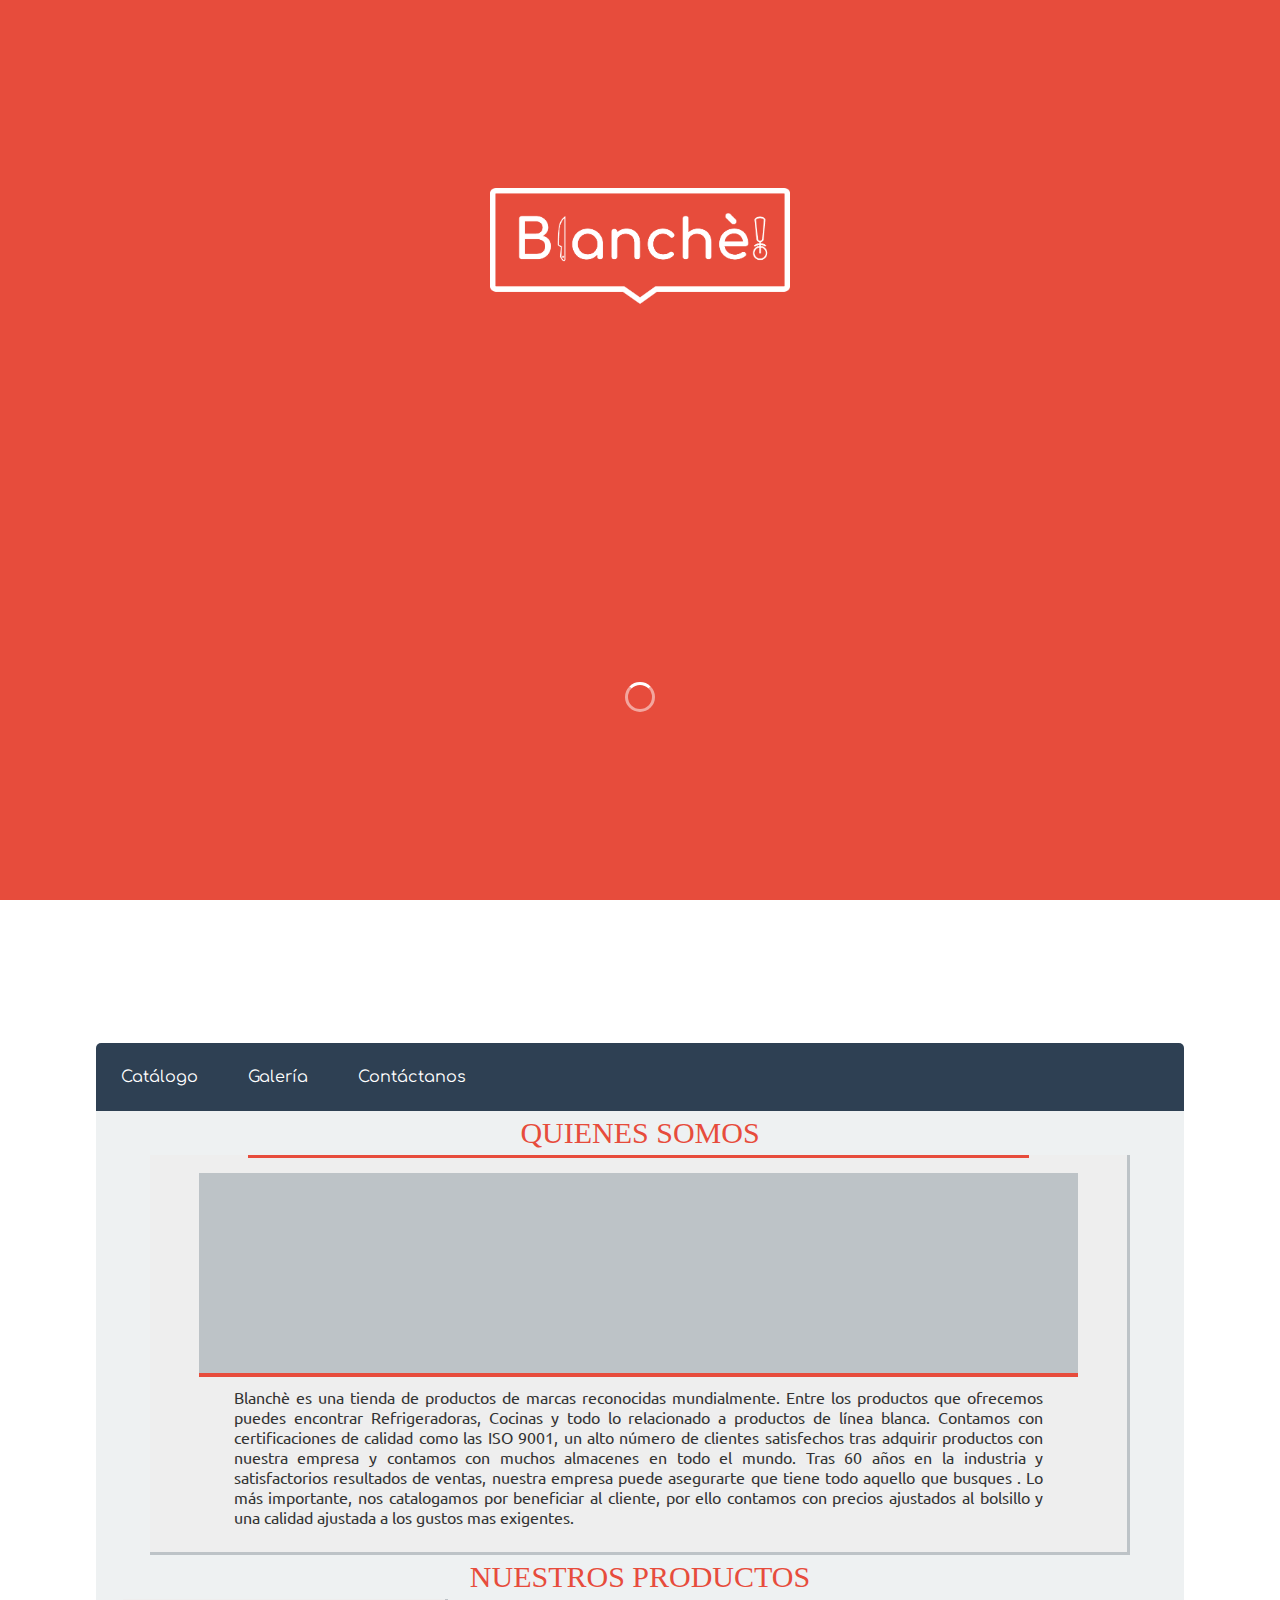
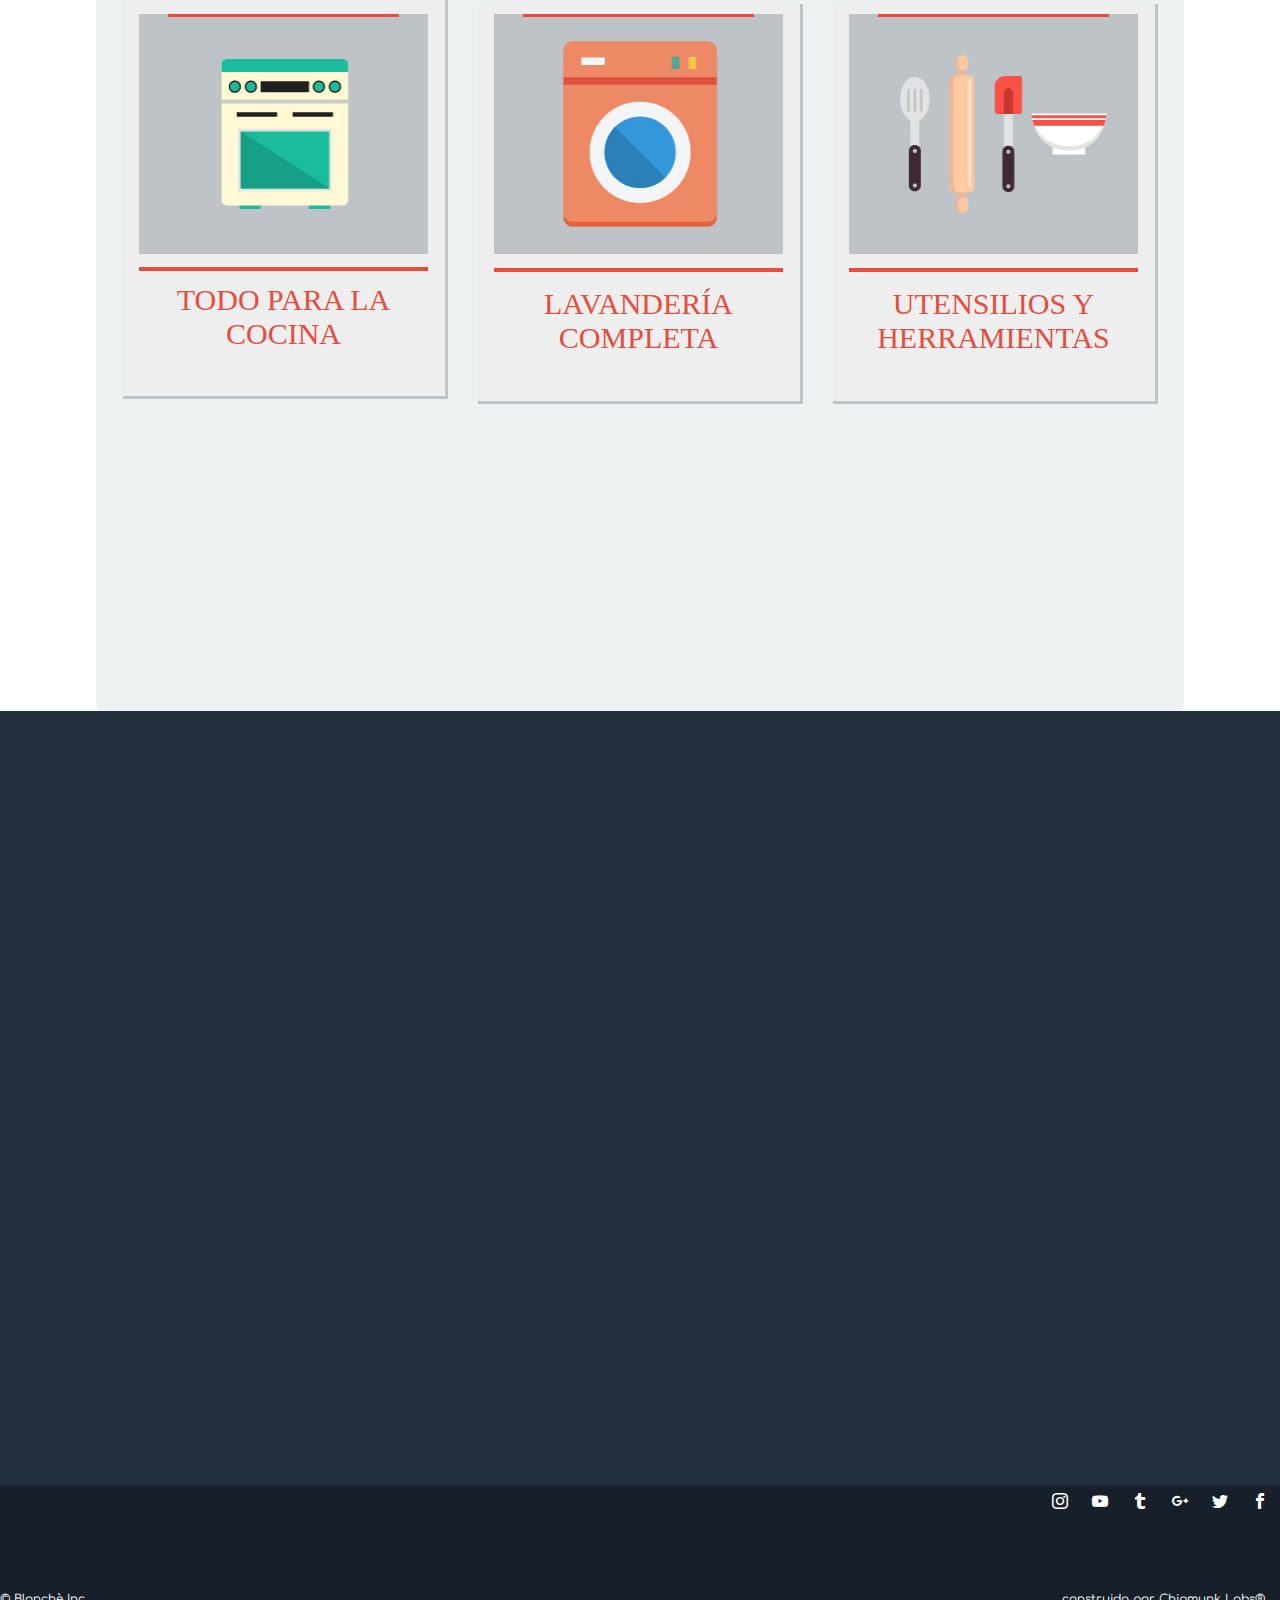
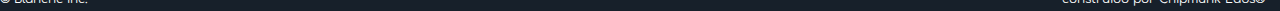
==== index.html @ 7ea41ff7 "Initial commit" ====
<!DOCTYPE html>
<html lang="es">

<head>
    <meta charset="UTF-8">
    <title>Blanchè!</title>
    <link rel="stylesheet" href="css/index.css">
    <link rel="stylesheet" href="css/icons.css">
    <link rel="shortcut icon" type="image/x-icon" href="img/favicon.ico">
    <script src="https://ajax.googleapis.com/ajax/libs/jquery/2.1.3/jquery.min.js"></script>
    <script src="js/fondo.js"></script>
    <script src="js/altura.js"></script>
    <script src="js/animacion.js"></script>
    <script src="js/height.js"></script>

</head>

<body>
    <div class="superior">
        <img id="i" src="img/logo.png" width="300px">
        <div id="m" class="cargando">

        </div>
    </div>
    <div class="social">
        <ul>
            <li>
                <a href="http://www.facebook.com/" class="icon-facebook"></a>
            </li>
            <li>
                <a href="http://www.twitter.com/" class="icon-twitter"></a>
            </li>
            <li>
                <a href="http://www.plus.google.com/?hl=es" class="icon-google-plus"></a>
            </li>
            <li>
                <a href="http://www.tumblr.com/" class="icon-tumblr"></a>
            </li>
            <li>
                <a href="http://www.youtube.com/" class="icon-youtube"></a>
            </li>
            <li>
                <a href="http://www.instagram.com/" class="icon-instagram"></a>
            </li>
        </ul>
    </div>
    <div class="banner">
        <div class="barra">
            <div class="logo">
                <a href="#">
                    <img id="l" src="img/logo.png" width="225px">
                </a>
            </div>
            <div class="s menu">
                <nav class="int">
                    <ul>
                        <li><a href="#">Catálogo</a>
                            <ul>
                                <li><a href="#">lavanderia</a></li>
                                <li><a href="#">cocina</a></li>
                                <li><a href="#">accesorios</a></li>
                            </ul>
                        </li>
                        <li><a href="#">Galería</a>
                            <ul>
                                <li><a href="html/glav.html">lavanderia</a></li>
                                <li><a href="html/gcoc.html">cocina</a></li>
                            </ul>
                        </li>
                        <li><a href="#">Contáctanos</a>
                            <ul>
                                <li><a href="#">visítanos</a></li>
                                <li><a href="#">escríbenos</a></li>
                            </ul>
                        </li>

                    </ul>
                </nav>
            </div>
        </div>
        <div class="contenido">
            <center>
                <p class="us">QUIENES SOMOS</p>
            </center>
            <div class="grid">
                <div class="cuadrote">
                   <hr class="a">
                    <div class="cuadron"></div>
                    
                    <div class="linea"></div>
                    <div class="textoA">
                        <p>Blanchè es una tienda de productos de marcas reconocidas mundialmente. Entre los productos que ofrecemos puedes encontrar Refrigeradoras, Cocinas y todo lo relacionado a productos de línea blanca. Contamos con certificaciones de calidad como las ISO 9001, un alto número de clientes satisfechos tras adquirir productos con nuestra empresa y contamos con muchos almacenes en todo el mundo.
                        Tras 60 años en la industria y satisfactorios resultados de ventas, nuestra empresa puede asegurarte que tiene todo aquello que busques . Lo más importante, nos catalogamos por beneficiar al cliente, por ello contamos con precios ajustados al bolsillo y una calidad ajustada a los gustos mas exigentes.</p>
                    </div>
                </div>
                <center>
                    <p class="us">NUESTROS PRODUCTOS</p>
                </center>

                <div class="fila1">

                    <div class="a11">
                        <div class="cuadro1">
                            <hr class="a">
                        </div>
                        <div class="linea"></div>
                        <div class="texto1">
                            <p>TODO PARA LA <br> COCINA</p>
                        </div>
                    </div>
                    <div class="a12">

                        <div class="cuadro2">
                            <hr class="a">
                        </div>
                        <div class="linea"></div>
                        <div class="texto2">
                            <p>LAVANDERÍA <br> COMPLETA</p>
                        </div>
                    </div>
                    <div class="a13">

                        <div class="cuadro3">
                            <hr class="a">
                        </div>
                        <div class="linea"></div>
                        <div class="texto3">
                            <p>UTENSILIOS Y <br>HERRAMIENTAS</p>
                        </div>
                    </div>
                </div>
                <div class="fila2">
                    <div class="a21">

                    </div>
                    <div class="a22">

                    </div>
                    <div class="a23">

                    </div>
                </div>
                <div class="fila3">
                    <div class="a31">

                    </div>
                    <div class="a32">

                    </div>
                    <div class="a33">

                    </div>
                </div>


            </div>
        </div>
        <div class="bottom">

            <div class="footer">
                <div class="copy">
                    <p>&copy; Blanchè Inc.</p>
                </div>
                <div class="chip">
                    <p>construido por Chipmunk Labs&reg;</p>
                </div>
                <div class="social1">
                    <ul>
                        <li>
                            <a href="http://www.facebook.com/" class="icon-facebook1"></a>
                        </li>
                        <li>
                            <a href="http://www.twitter.com/" class="icon-twitter1"></a>
                        </li>
                        <li>
                            <a href="http://www.plus.google.com/?hl=es" class="icon-google-plus1"></a>
                        </li>
                        <li>
                            <a href="http://www.tumblr.com/" class="icon-tumblr1"></a>
                        </li>
                        <li>
                            <a href="http://www.youtube.com/" class="icon-youtube1"></a>
                        </li>
                        <li>
                            <a href="http://www.instagram.com/" class="icon-instagram1"></a>
                        </li>
                    </ul>
                </div>
            </div>
        </div>
    </div>


</body>

</html>
---- css/index.css ----
@import url('https://www.fontify.me/wf/298dca9e97fcbad4a59e01d94e1859fb');
@import url('https://fonts.googleapis.com/css?family=Comfortaa');
@import url('https://fonts.googleapis.com/css?family=Poppins');
@import url('https://fonts.googleapis.com/css?family=Ubuntu');

l {
    font-family: 'Comfortaa', cursive;
    font-family: font90699;
    font-family: 'Poppins', sans-serif;
    font-family: 'Ubuntu', sans-serif;
 
}

* {
    margin: 0;
    padding: 0;
    -webkit-box-sizing: border-box;
    -moz-box-sizing: border-box;
    box-sizing: border-box;
    -webkit-font-smoothing: antialiased;
    letter-spacing: 0px;
}

@keyframes girar {
    0% {
        transform: rotate(0deg);
    }
    100% {
        transform: rotate(360deg);
    }
}

div.superior {
    background: rgba(231, 76, 60, 1.0);
    z-index: 1000;
    width: 100%;
    display: inline-grid;
    justify-content: space-around;
    align-items: center;
    -webkit-transition: all 0.3s ease-in-out;
    -o-transition: all 0.3s ease-in-out;
    transition: all 0.3s ease-in-out;
}

div.social {
    top: 0;
}

div.social ul {
    list-style: none;
}

div.social ul li a {
    text-decoration: none;
    color: #fff;
    display: inline-block;
    float: right;
}

.icon-facebook {
    padding: 7px 12px;
    -webkit-transition: all 0.2s ease-in-out;
    -o-transition: all 0.2s ease-in-out;
    transition: all 0.2s ease-in-out;
}

.icon-facebook:hover {
    padding: 15px 12px;
    background-color: rgba(59, 89, 152, 1);
    -webkit-transition: all 0.2s ease-in-out;
    -o-transition: all 0.2s ease-in-out;
    transition: all 0.2s ease-in-out;
}

.icon-twitter {
    padding: 7px 12px;
    -webkit-transition: all 0.2s ease-in-out;
    -o-transition: all 0.2s ease-in-out;
    transition: all 0.2s ease-in-out;
}

.icon-twitter:hover {
    padding: 15px 12px;
    background-color: rgba(0, 172, 237, 1);
    -webkit-transition: all 0.2s ease-in-out;
    -o-transition: all 0.2s ease-in-out;
    transition: all 0.2s ease-in-out;
}

.icon-google-plus {
    padding: 7px 12px;
    -webkit-transition: all 0.2s ease-in-out;
    -o-transition: all 0.2s ease-in-out;
    transition: all 0.2s ease-in-out;
}

.icon-google-plus:hover {
    padding: 15px 12px;
    background-color: rgba(221, 75, 57, 1);
    -webkit-transition: all 0.2s ease-in-out;
    -o-transition: all 0.2s ease-in-out;
    transition: all 0.2s ease-in-out;
}

.icon-tumblr {
    padding: 7px 12px;
    -webkit-transition: all 0.2s ease-in-out;
    -o-transition: all 0.2s ease-in-out;
    transition: all 0.2s ease-in-out;
}

.icon-tumblr:hover {
    padding: 15px 12px;
    background-color: rgba(50, 80, 109, 1);
    -webkit-transition: all 0.2s ease-in-out;
    -o-transition: all 0.2s ease-in-out;
    transition: all 0.2s ease-in-out;
}

.icon-youtube {
    padding: 7px 12px;
    -webkit-transition: all 0.2s ease-in-out;
    -o-transition: all 0.2s ease-in-out;
    transition: all 0.2s ease-in-out;
}

.icon-youtube:hover {
    padding: 15px 12px;
    background-color: rgba(229, 45, 39, 1);
    -webkit-transition: all 0.2s ease-in-out;
    -o-transition: all 0.2s ease-in-out;
    transition: all 0.2s ease-in-out;
}

.icon-instagram {
    padding: 7px 12px;
    -webkit-transition: all 0.2s ease-in-out;
    -o-transition: all 0.2s ease-in-out;
    transition: all 0.2s ease-in-out;
}

.icon-instagram:hover {
    background: rgba(205, 72, 107, 1);
    padding: 15px 12px;
    -webkit-transition: all 0.2s ease-in-out;
    -o-transition: all 0.2s ease-in-out;
    transition: all 0.2s ease-in-out;
}

body {
    width: 100%;
    margin: 0;
    background: url(../img/banner.jpg);
    background-size: 125%;
    background-attachment: fixed;
    background-position: top;
    -webkit-transition: background-size 0.3s ease-in-out;
    -o-transition: background-size 0.3s ease-in-out;
    transition: background-size 0.3s ease-in-out;
}

div.fondo {
    width: 100%;
    margin: 0;
    height: 700px;
}

div.banner {
    width: 100%;
    position: absolute;
    margin-top: 25px;
}

div.barra {
    width: 85%;
    margin: 0 auto;
    -webkit-transition: all 0.3s ease-in-out;
    -o-transition: all 0.3s ease-in-out;
    transition: all 0.3s ease-in-out;
}

div.fixed {
    position: fixed;
    top: 0;
    box-shadow: 7px 7px 10px rgba(1, 1, 1, 0.25);
    width: 100%;
    z-index: 1000;
    background: rgba(231, 76, 60, 1.0);
    -webkit-transition: all 0.3s ease-in-out;
    -o-transition: all 0.3s ease-in-out;
    transition: all 0.3s ease-in-out;
}

div.logo {
    width: 225px;
    margin: 0 auto;
}

#l {
    -webkit-transition: all 0.3s ease-in-out;
    -o-transition: all 0.3s ease-in-out;
    transition: all 0.3s ease-in-out;
}

div.menu {
    width: 100%;
    margin: 0 auto;
    margin-top: 25px;
    background-color: rgba(46, 64, 83, 1.0);
    border-top-left-radius: 5px;
    border-top-right-radius: 5px;
    -webkit-transition: all 0.3s ease-in-out;
    -o-transition: all 0.3s ease-in-out;
    transition: all 0.3s ease-in-out;
}

nav {
    margin: 0 auto;
}

ul {
    list-style: none;
}

nav>ul {
    display: table;
    width: 100%;
    margin: 0 auto;
    position: relative;
}

nav>ul li {
    display: table;
    float: left;
}

nav.int>ul li a:hover {
    background: #222;
    border-radius: 25px;
    background: rgba(33, 47, 60, 0.85);
    color: rgba(231, 76, 60, 1.0);
    -webkit-transition: all 0.3s ease-in-out;
    -o-transition: all 0.3s ease-in-out;
    transition: all 0.3s ease-in-out;
}

nav.down>ul li a:hover {
    background: #222;
    border-radius: 25px;
    background: rgba(192, 57, 43, 1.0);
    color: #fff;
    -webkit-transition: all 0.3s ease-in-out;
    -o-transition: all 0.3s ease-in-out;
    transition: all 0.3s ease-in-out;
}

nav.int>ul>li:hover>ul {
    display: block;
    height: 100%;
    -webkit-transition: all 0.3s ease-in-out;
    -o-transition: all 0.3s ease-in-out;
    transition: all 0.3s ease-in-out;
}

nav.down>ul>li:hover>ul {
    display: block;
    height: 100%;
    -webkit-transition: all 0.3s ease-in-out;
    -o-transition: all 0.3s ease-in-out;
    transition: all 0.3s ease-in-out;
}

nav.down>ul>li>ul {
    display: block;
    position: absolute;
    background: rgba(192, 57, 43, 0.85);
    border-bottom-left-radius: 5px;
    border-bottom-right-radius: 5px;
    left: 0;
    right: 0;
    width: 100%;
    overflow: hidden;
    height: 0%;
    box-shadow: 7px 7px 10px rgba(1, 1, 1, 0.25);
    -webkit-transition: all 0.3s ease-in-out;
    -o-transition: all 0.3s ease-in-out;
    transition: all 0.3s ease-in-out;
}

nav.int>ul>li>ul {
    display: block;
    position: absolute;
    background: rgba(33, 47, 60, 0.9);
    border-bottom-left-radius: 5px;
    border-bottom-right-radius: 5px;
    left: 0;
    right: 0;
    width: 100%;
    overflow: hidden;
    height: 0%;
    box-shadow: 7px 7px 10px rgba(1, 1, 1, 0.25);
    -webkit-transition: all 0.3s ease-in-out;
    -o-transition: all 0.3s ease-in-out;
    transition: all 0.3s ease-in-out;
}

nav>ul li a {
    color: #fff;
    display: block;
    padding: 25px;
    position: relative;
    text-align: center;
    text-decoration: none;
    color: #fff;
    font-family: 'Comfortaa', cursive;
    -webkit-transition: all 0.3s ease-in-out;
    -o-transition: all 0.3s ease-in-out;
    transition: all 0.3s ease-in-out;
}

nav.down>ul>li>ul>li a:hover {
    background: rgba(192, 57, 43, 1);
    color: #fff;
    border-radius: 25px;
}

nav.int>ul>li>ul>li a:hover {
    background: rgba(33, 47, 60, 0.85);
    color: rgba(231, 76, 60, 1.0);
    border-radius: 25px;
}

div.contenido {
    width: 85%;
    height: 1200px;
    margin: 0 auto;
    border-bottom-left-radius: 5px;
    border-bottom-right-radius: 5px;
    background-color: rgba(236, 240, 241, 0.9);
}

p.us {
    font-family: font90699;
    font-size: 30px;
    color: rgba(231, 76, 60, 1.0);
    padding: 5px 10px 5px;
}

div.grid {
    width: 100%;
    margin: 0 auto;
    align-content: center;
}

div.fila1 {
    align-content: center;
    margin: 0 auto;
    display: table
}

.bottom {
    width: 100%;
    position: absolute;
    background: rgba(33, 47, 60, 1.0);
}

.cargando {
    border-radius: 50%;
    width: 30px;
    height: 30px;
    border: 3px solid rgba(255, 255, 255, 0.5);
    border-top-color: #fff;
    animation: girar 1s infinite;
    margin: 0 auto;
}

.footer {
    width: 100%;
    height: 125px;
    bottom: 0;
    background: rgba(23, 32, 42, 1.0);
    position: absolute;
}

div.social1 {
    top: 0;
}

div.social1 ul {
    list-style: none;
}

div.social1 ul li a {
    text-decoration: none;
    color: #fff;
    display: inline-block;
    float: right;
}

.icon-facebook1 {
    padding: 7px 12px;
    -webkit-transition: all 0.2s ease-in-out;
    -o-transition: all 0.2s ease-in-out;
    transition: all 0.2s ease-in-out;
}

.icon-facebook1:hover {
    padding: 15px 12px;
    background-color: rgba(59, 89, 152, 1);
    -webkit-transition: all 0.2s ease-in-out;
    -o-transition: all 0.2s ease-in-out;
    transition: all 0.2s ease-in-out;
}

.icon-twitter1 {
    padding: 7px 12px;
    -webkit-transition: all 0.2s ease-in-out;
    -o-transition: all 0.2s ease-in-out;
    transition: all 0.2s ease-in-out;
}

.icon-twitter1:hover {
    padding: 15px 12px;
    background-color: rgba(0, 172, 237, 1);
    -webkit-transition: all 0.2s ease-in-out;
    -o-transition: all 0.2s ease-in-out;
    transition: all 0.2s ease-in-out;
}

.icon-google-plus1 {
    padding: 7px 12px;
    -webkit-transition: all 0.2s ease-in-out;
    -o-transition: all 0.2s ease-in-out;
    transition: all 0.2s ease-in-out;
}

.icon-google-plus1:hover {
    padding: 15px 12px;
    background-color: rgba(221, 75, 57, 1);
    -webkit-transition: all 0.2s ease-in-out;
    -o-transition: all 0.2s ease-in-out;
    transition: all 0.2s ease-in-out;
}

.icon-tumblr1 {
    padding: 7px 12px;
    -webkit-transition: all 0.2s ease-in-out;
    -o-transition: all 0.2s ease-in-out;
    transition: all 0.2s ease-in-out;
}

.icon-tumblr1:hover {
    padding: 15px 12px;
    background-color: rgba(50, 80, 109, 1);
    -webkit-transition: all 0.2s ease-in-out;
    -o-transition: all 0.2s ease-in-out;
    transition: all 0.2s ease-in-out;
}

.icon-youtube1 {
    padding: 7px 12px;
    -webkit-transition: all 0.2s ease-in-out;
    -o-transition: all 0.2s ease-in-out;
    transition: all 0.2s ease-in-out;
}

.icon-youtube1:hover {
    padding: 15px 12px;
    background-color: rgba(229, 45, 39, 1);
    -webkit-transition: all 0.2s ease-in-out;
    -o-transition: all 0.2s ease-in-out;
    transition: all 0.2s ease-in-out;
}

.icon-instagram1 {
    padding: 7px 12px;
    -webkit-transition: all 0.2s ease-in-out;
    -o-transition: all 0.2s ease-in-out;
    transition: all 0.2s ease-in-out;
}

.icon-instagram1:hover {
    background: rgba(205, 72, 107, 1);
    padding: 15px 12px;
    -webkit-transition: all 0.2s ease-in-out;
    -o-transition: all 0.2s ease-in-out;
    transition: all 0.2s ease-in-out;
}

div.copy {
    float: left;
    font-family: 'Comfortaa', cursive;
    color: #fff;
    font-size: 12px;
    position: absolute;
    bottom: 5px;
}

div.a11 {
    display: inline-grid;
    height: 400px;
    width: 325px;
    background: #eee;
    margin-bottom: 15px;
    margin-left: 15px;
    margin-right: 15px;
    border-bottom: solid 3px rgba(189, 195, 199, 1.0);
    border-right: solid 3px rgba(189, 195, 199, 1.0);
}

.a12 {
    display: inline-grid;
    height: 400px;
    width: 325px;
    background: #eee;
    margin-bottom: 15px;
    margin-left: 15px;
    margin-right: 15px;
    border-bottom: solid 3px rgba(189, 195, 199, 1.0);
    border-right: solid 3px rgba(189, 195, 199, 1.0);
}

.a13 {
    display: inline-grid;
    height: 400px;
    width: 325px;
    background: #eee;
    margin-bottom: 15px;
    margin-left: 15px;
    margin-right: 15px;
    border-bottom: solid 3px rgba(189, 195, 199, 1.0);
    border-right: solid 3px rgba(189, 195, 199, 1.0);
}

div.cuadrote {
    width: 90%;
    height: 400px;
    background: #eee;
    margin: 15px;
    border-bottom: solid 3px rgba(189, 195, 199, 1.0);
    border-right: solid 3px rgba(189, 195, 199, 1.0);
    display: table;
    margin: 0 auto;
    align-content: center;
}

div.cuadron {
    width: 90%;
    height: 200px;
    background: rgba(189, 195, 199, 1.0);
    margin: 0 auto;
    margin-top: 15px;
}
div.cuadro1 {
    width: 90%;
    height: 240px;
    background: url(../img/coc.jpg);
    margin: 0 auto;
    margin-top: 15px;
}

div.cuadro2 {
    width: 90%;
    height: 240px;
    background: url(../img/lal.jpg);
    margin: 0 auto;
    margin-top: 10px;
}

div.cuadro3 {
    width: 90%;
    height: 240px;
    background: url(../img/ac.jpg);
    margin: 0 auto;
    margin-top: 10px;
}

.chip {
    font-family: 'Comfortaa', cursive;
    color: #fff;
    font-size: 12px;
    position: absolute;
    right: 15px;
    bottom: 5px;
}

hr.a {
    width: 80%;
    height: 1px;
    margin: 0 auto;
    border: 0;
    border-top: 3px solid #e74c3c;
}

div.linea {
    height: 4px;
    width: 90%;
    background: #e74c3c;
    margin: 0 auto;
}
div.textoA {
     width: 85%;
    height: 100px;
    margin: 0 auto;
   font-family: 'Ubuntu', sans-serif;
    color:#333;
    text-align:justify;
    font-size:16px;
    padding: 10px;
}

div.texto1 {
     width: 85%;
    height: 100px;
    margin: 0 auto;
   font-family: font90699;
    font-size: 30px;
    color: rgba(231, 76, 60, 1.0);
    text-align:center;
    letter-spacing: 3px;

    
}

div.texto2 {
    width: 85%;
    height: 100px;
    margin: 0 auto;
     font-family: font90699;
    font-size: 30px;
    color: rgba(231, 76, 60, 1.0);
    text-align:center;
    letter-spacing: 3px;
}

div.texto3 {
    width: 85%;
    height: 100px;
    margin: 0 auto;
   font-family: font90699;
    font-size: 30px;
    color: rgba(231, 76, 60, 1.0);
    text-align:center;
    letter-spacing: 3px;
}
---- css/icons.css ----
@font-face {
  font-family: 'icomoon';
  src:  url('fonts/icomoon.eot?yhuegh');
  src:  url('fonts/icomoon.eot?yhuegh#iefix') format('embedded-opentype'),
    url('fonts/icomoon.ttf?yhuegh') format('truetype'),
    url('fonts/icomoon.woff?yhuegh') format('woff'),
    url('fonts/icomoon.svg?yhuegh#icomoon') format('svg');
  font-weight: normal;
  font-style: normal;
}

[class^="icon-"], [class*=" icon-"] {
  /* use !important to prevent issues with browser extensions that change fonts */
  font-family: 'icomoon' !important;
  speak: none;
  font-style: normal;
  font-weight: normal;
  font-variant: normal;
  text-transform: none;
  line-height: 1;

  /* Better Font Rendering =========== */
  -webkit-font-smoothing: antialiased;
  -moz-osx-font-smoothing: grayscale;
}

.icon-google-plus:before {
  content: "\ea8b";
}
.icon-facebook:before {
  content: "\ea90";
}
.icon-instagram:before {
  content: "\ea92";
}
.icon-twitter:before {
  content: "\ea96";
}
.icon-youtube:before {
  content: "\ea9d";
}
.icon-tumblr:before {
  content: "\eab9";
}


.icon-google-plus1:before {
  content: "\ea8b";
}
.icon-facebook1:before {
  content: "\ea90";
}
.icon-instagram1:before {
  content: "\ea92";
}
.icon-twitter1:before {
  content: "\ea96";
}
.icon-youtube1:before {
  content: "\ea9d";
}
.icon-tumblr1:before {
  content: "\eab9";
}
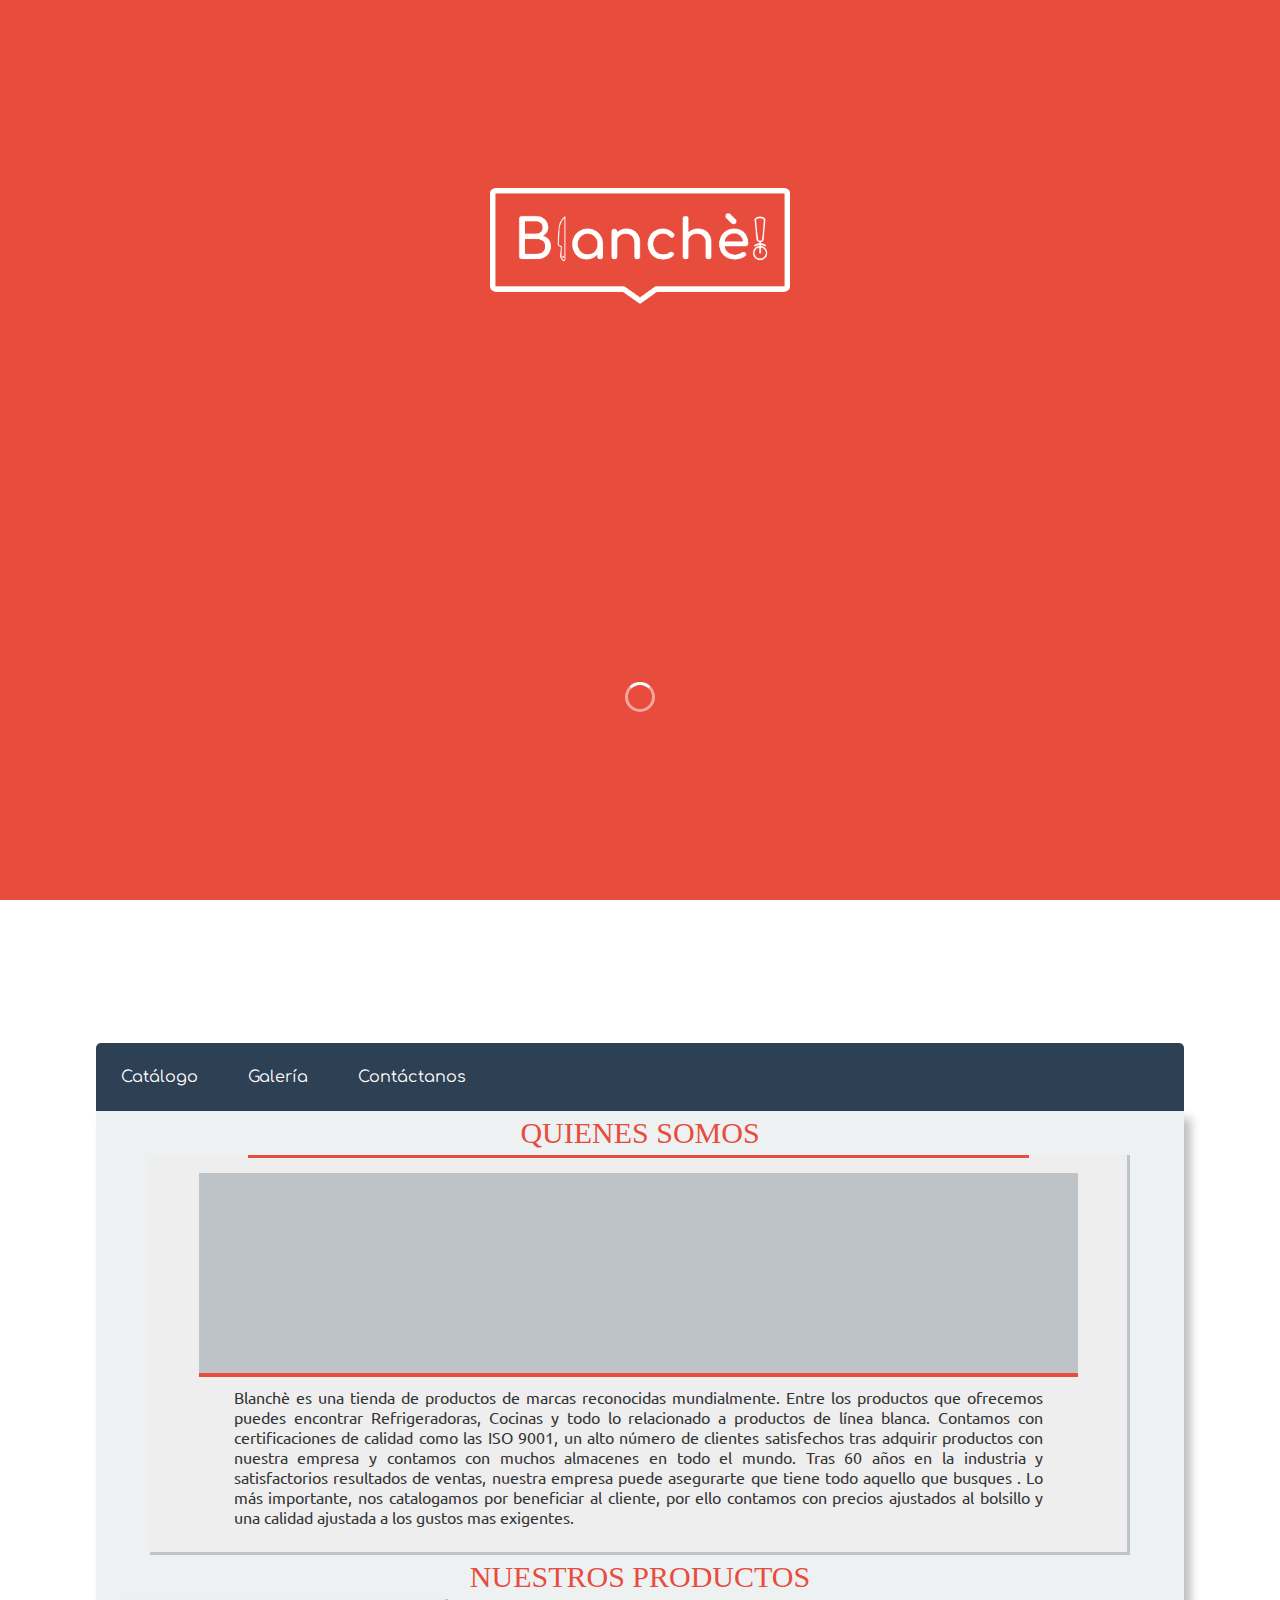
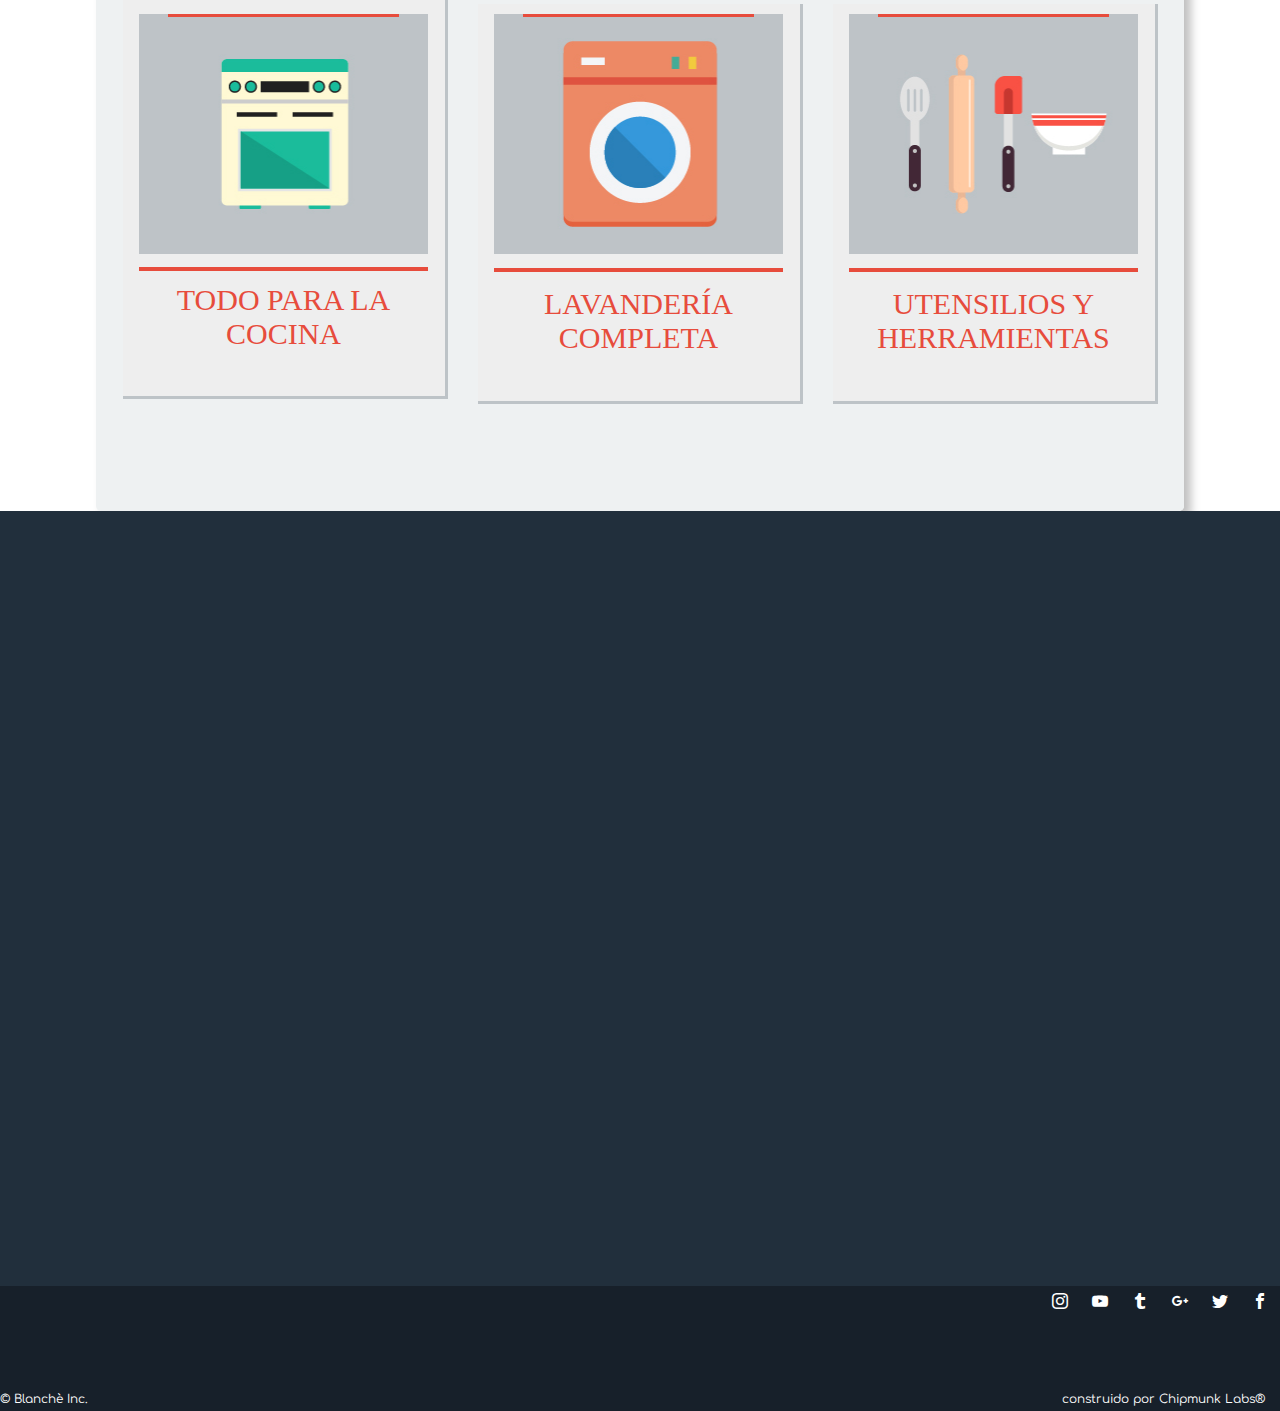
==== commit 514290b6: "Add files via upload" ====
--- a/index.html
+++ b/index.html
@@ -56,8 +56,8 @@
                     <ul>
                         <li><a href="#">Catálogo</a>
                             <ul>
-                                <li><a href="#">lavanderia</a></li>
-                                <li><a href="#">cocina</a></li>
+                                <li><a href="html/catlav.html">lavanderia</a></li>
+                                <li><a href="html/catcoc.html">cocina</a></li>
                                 <li><a href="#">accesorios</a></li>
                             </ul>
                         </li>
--- a/css/index.css
+++ b/css/index.css
@@ -308,7 +308,6 @@
     color: #fff;
     display: block;
     padding: 25px;
-    position: relative;
     text-align: center;
     text-decoration: none;
     color: #fff;
@@ -332,11 +331,13 @@
 
 div.contenido {
     width: 85%;
-    height: 1200px;
+    height: 1000px;
     margin: 0 auto;
     border-bottom-left-radius: 5px;
     border-bottom-right-radius: 5px;
-    background-color: rgba(236, 240, 241, 0.9);
+    background-color: rgba(236, 240, 241, 0.9); 
+    box-shadow: 7px 7px 10px rgba(1, 1, 1, 0.25);
+    
 }
 
 p.us {
@@ -360,7 +361,6 @@
 
 .bottom {
     width: 100%;
-    position: absolute;
     background: rgba(33, 47, 60, 1.0);
 }
 
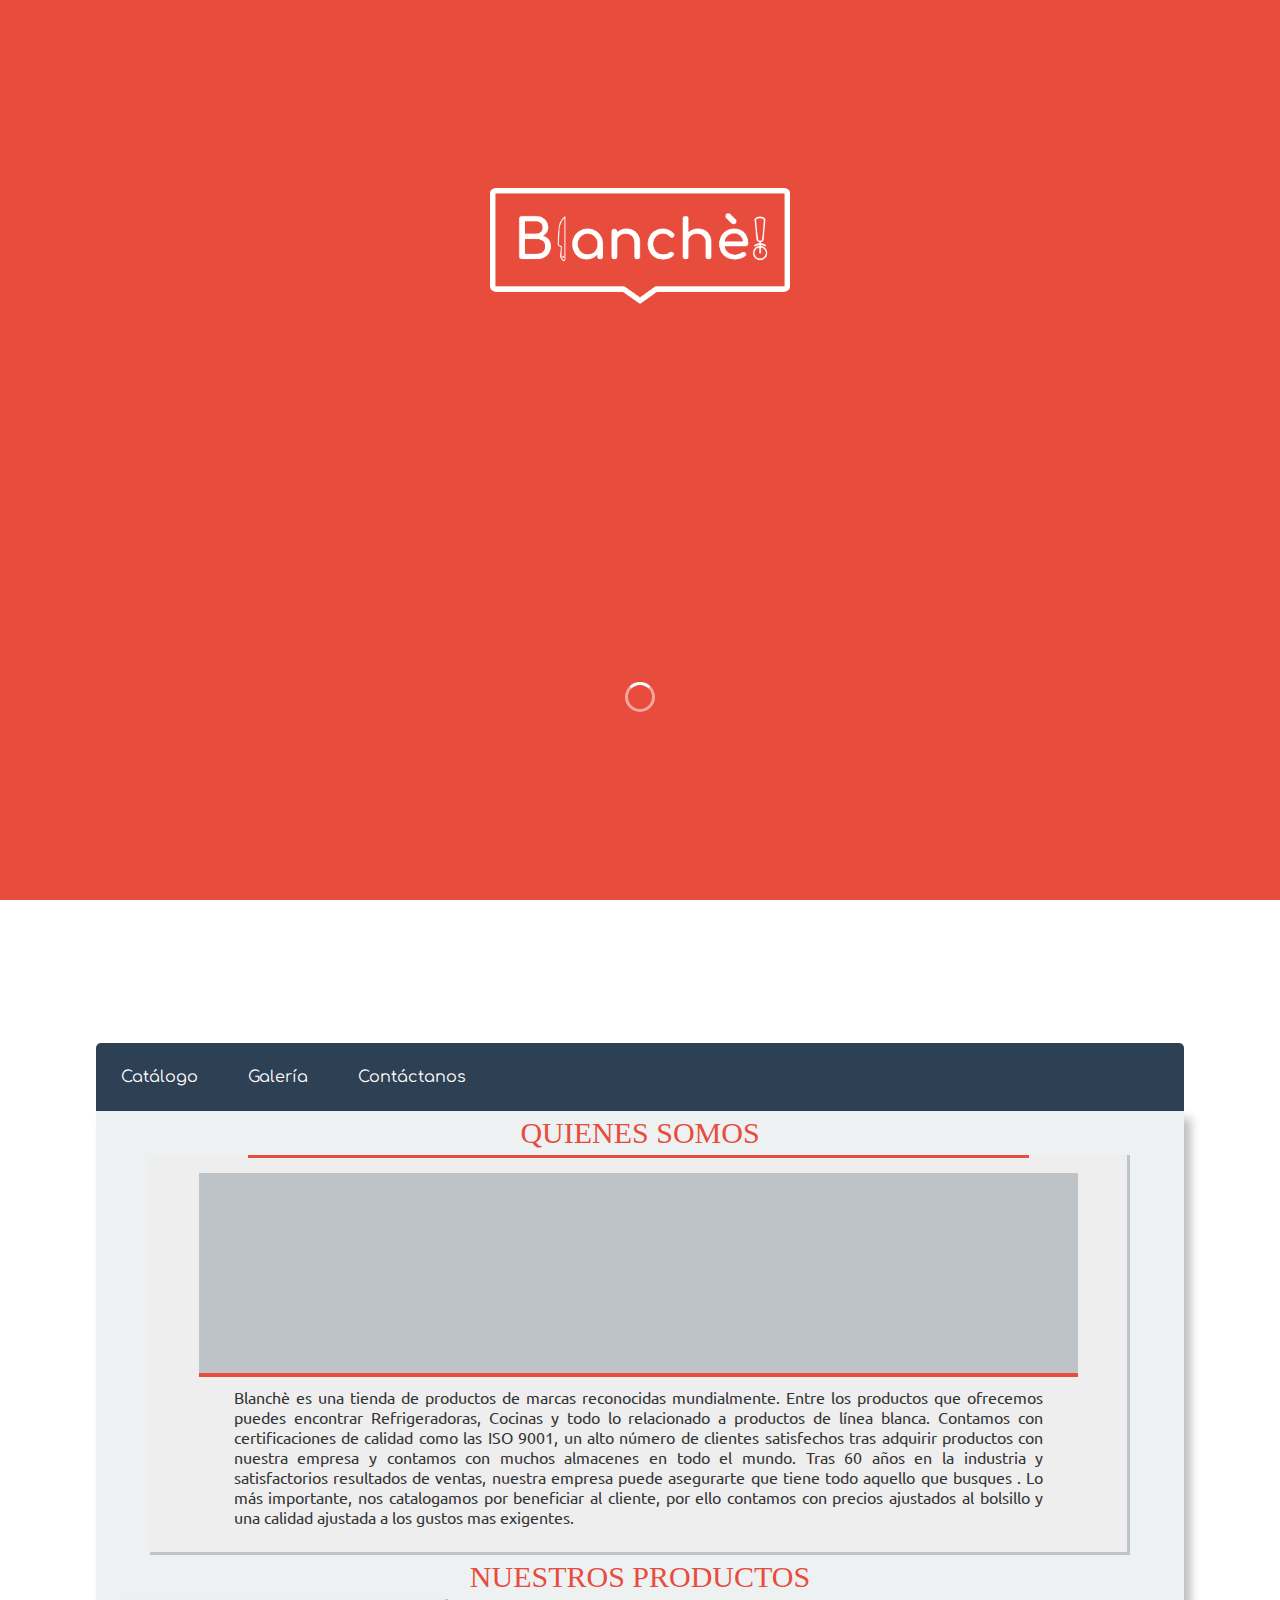
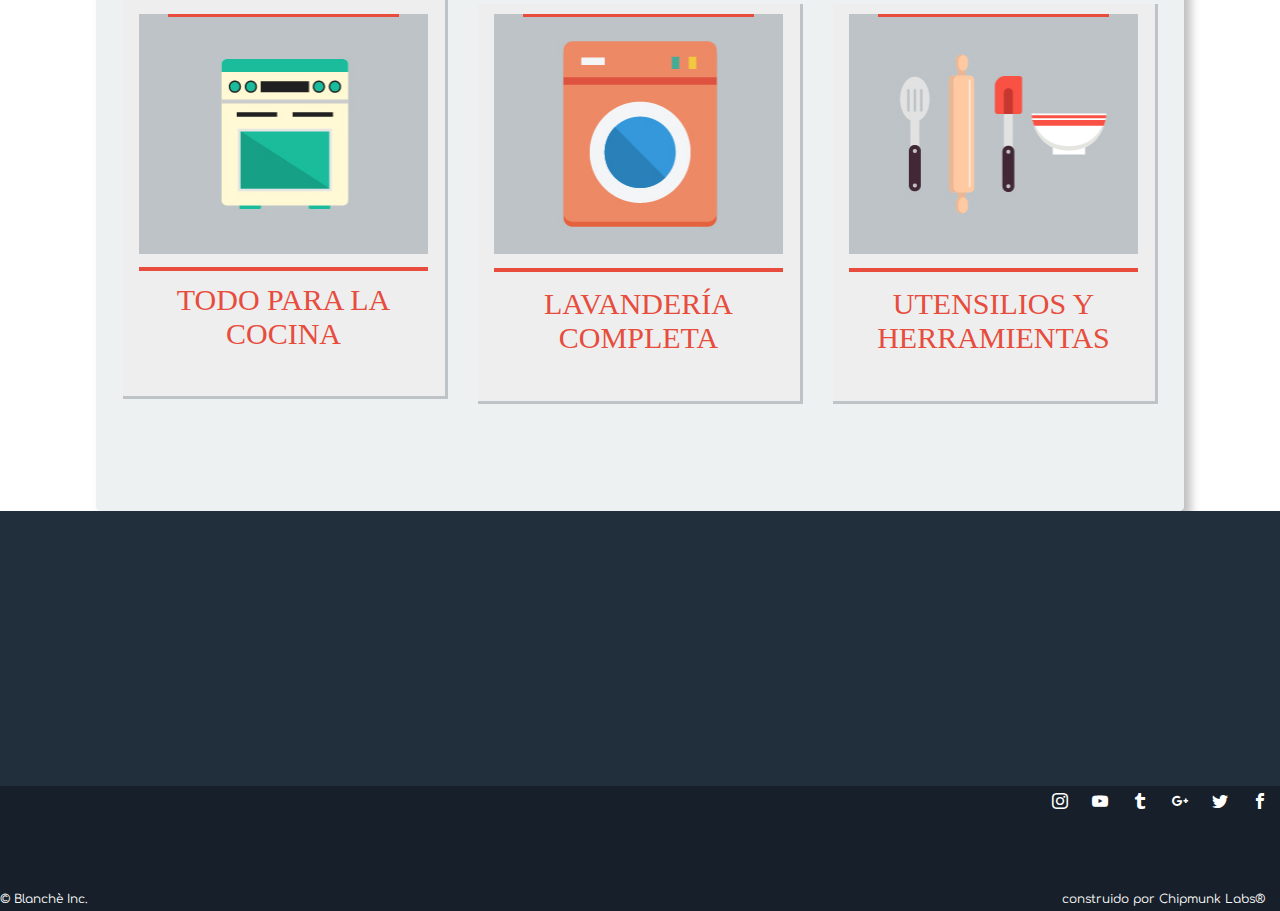
==== commit 18ae7087: "Add files via upload" ====
--- a/index.html
+++ b/index.html
@@ -69,8 +69,8 @@
                         </li>
                         <li><a href="#">Contáctanos</a>
                             <ul>
-                                <li><a href="#">visítanos</a></li>
-                                <li><a href="#">escríbenos</a></li>
+                                <li><a href="html/sucursales.html">visítanos</a></li>
+                                <li><a href="html/prueba.html">escríbenos</a></li>
                             </ul>
                         </li>
 
--- a/css/index.css
+++ b/css/index.css
@@ -362,6 +362,7 @@
 .bottom {
     width: 100%;
     background: rgba(33, 47, 60, 1.0);
+    height: 400px;
 }
 
 .cargando {
